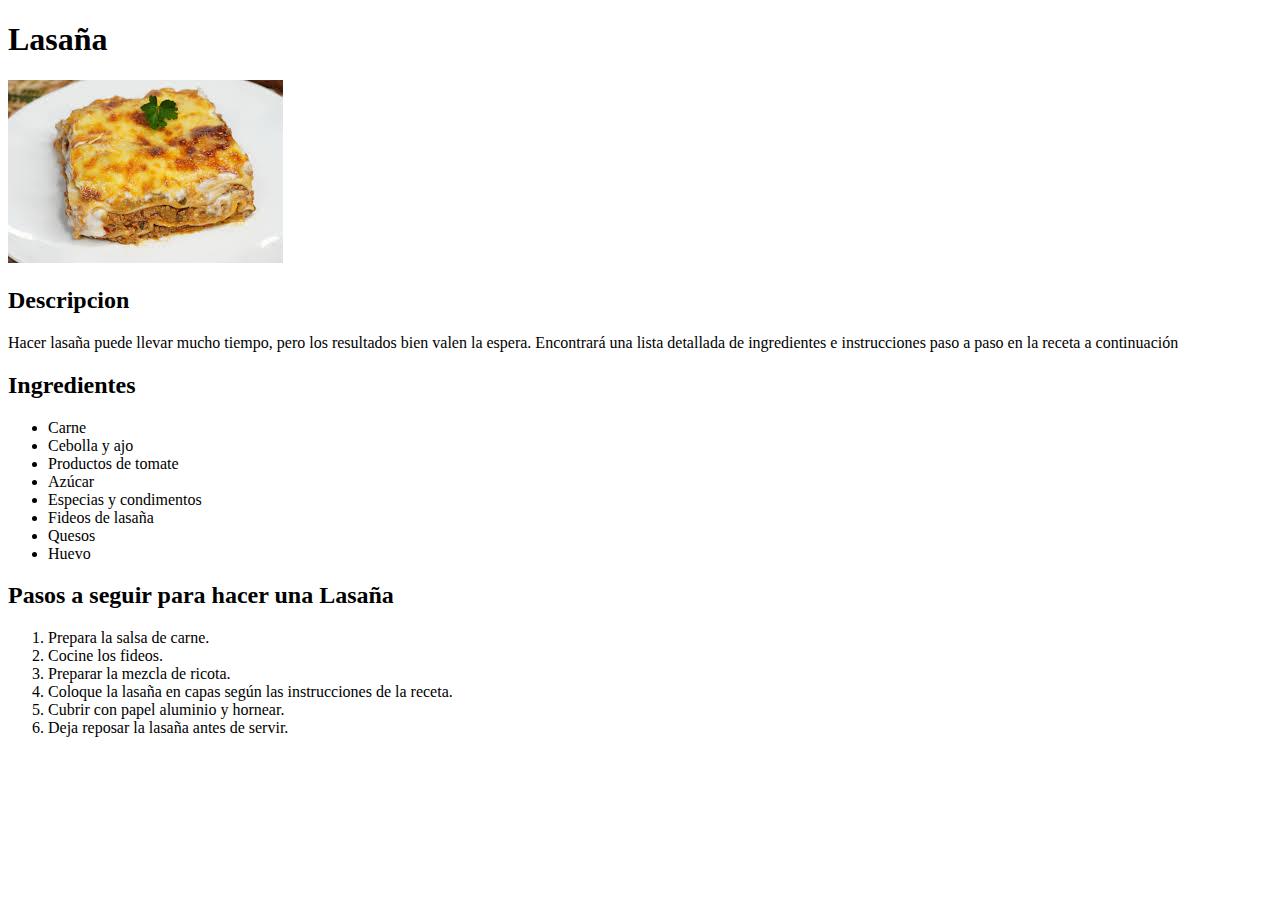
==== resetas/lasagna.html @ 8dd662db "Agrege una pagina de resetas y una carpeta" ====
<!DOCTYPE html>
<html lang="en">
<head>
    <meta charset="UTF-8">
    <meta name="viewport" content="width=device-width, initial-scale=1.0">
    <title>Document</title>
</head>
<body>
    <h1>Lasaña</h1>
    <img src="../images/lasañaimagen.jpeg">
    <h2>Descripcion</h2>
    <p>Hacer lasaña puede llevar mucho tiempo, pero los resultados bien valen la espera. Encontrará una lista detallada de ingredientes e instrucciones paso a paso en la receta a continuación</p>
    
    <h2>Ingredientes</h2>
    <ul>
        <li>Carne</li>
        <li>Cebolla y ajo</li>
        <li>Productos de tomate</li>
        <li>Azúcar</li>
        <li>Especias y condimentos</li>
        <li>Fideos de lasaña</li>
        <li>Quesos</li>
        <li>Huevo</li>
    </ul>

    <h2>Pasos a seguir para hacer una Lasaña</h2>

    <ol>
        <li>Prepara la salsa de carne.</li>
        <li>Cocine los fideos.</li>
        <li>Preparar la mezcla de ricota.</li>
        <li>Coloque la lasaña en capas según las instrucciones de la receta.</li>
        <li>Cubrir con papel aluminio y hornear.</li>
        <li>Deja reposar la lasaña antes de servir.</li>
    
    </ol>

</body>
</html>
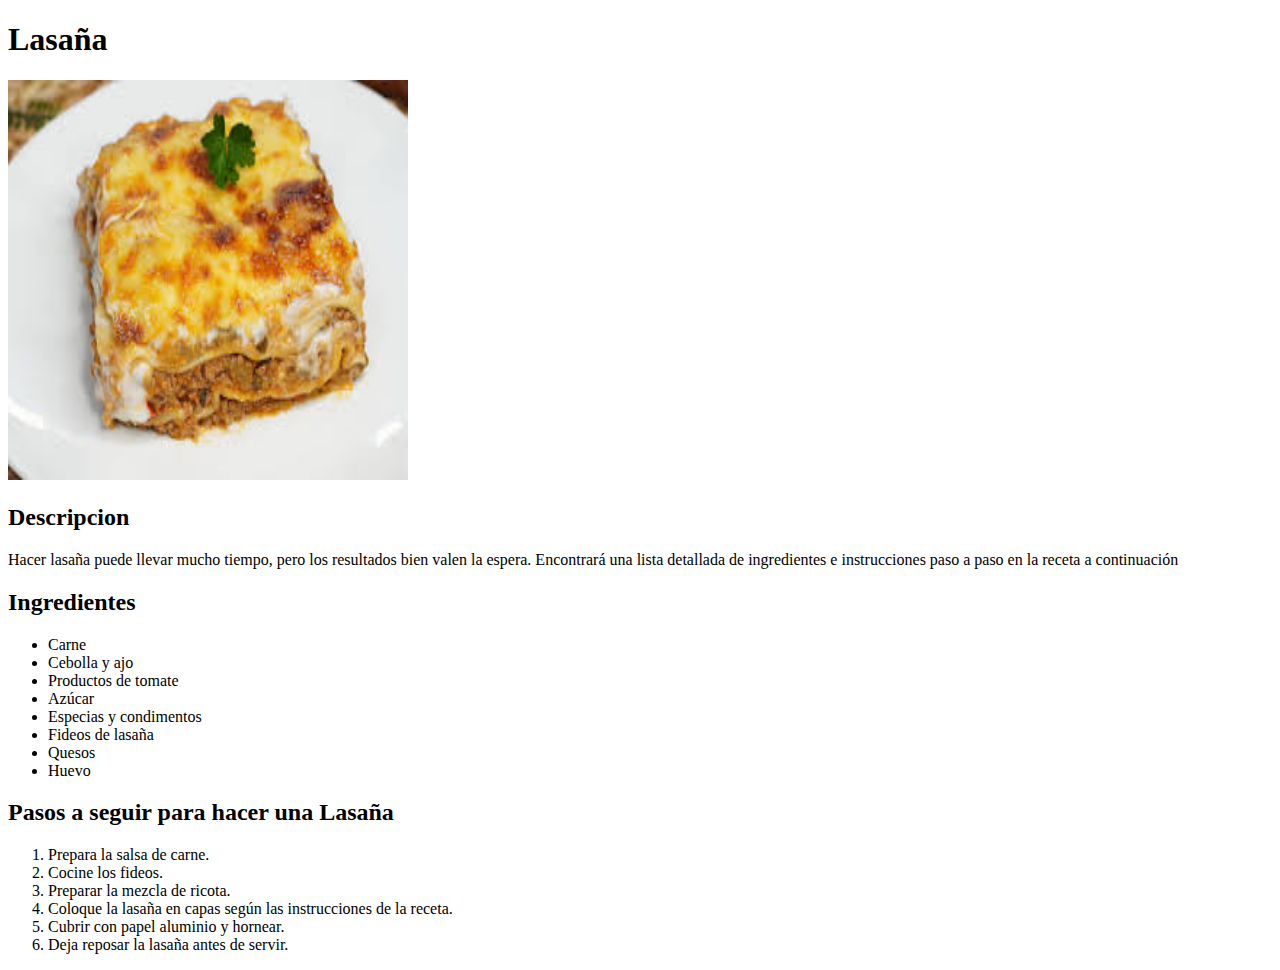
==== commit 18019e8b: "Finalizacion del Proyecto html" ====
--- a/resetas/lasagna.html
+++ b/resetas/lasagna.html
@@ -7,7 +7,7 @@
 </head>
 <body>
     <h1>Lasaña</h1>
-    <img src="../images/lasañaimagen.jpeg">
+    <img src="../images/lasañaimagen.jpeg" width="400" height="400">
     <h2>Descripcion</h2>
     <p>Hacer lasaña puede llevar mucho tiempo, pero los resultados bien valen la espera. Encontrará una lista detallada de ingredientes e instrucciones paso a paso en la receta a continuación</p>
     
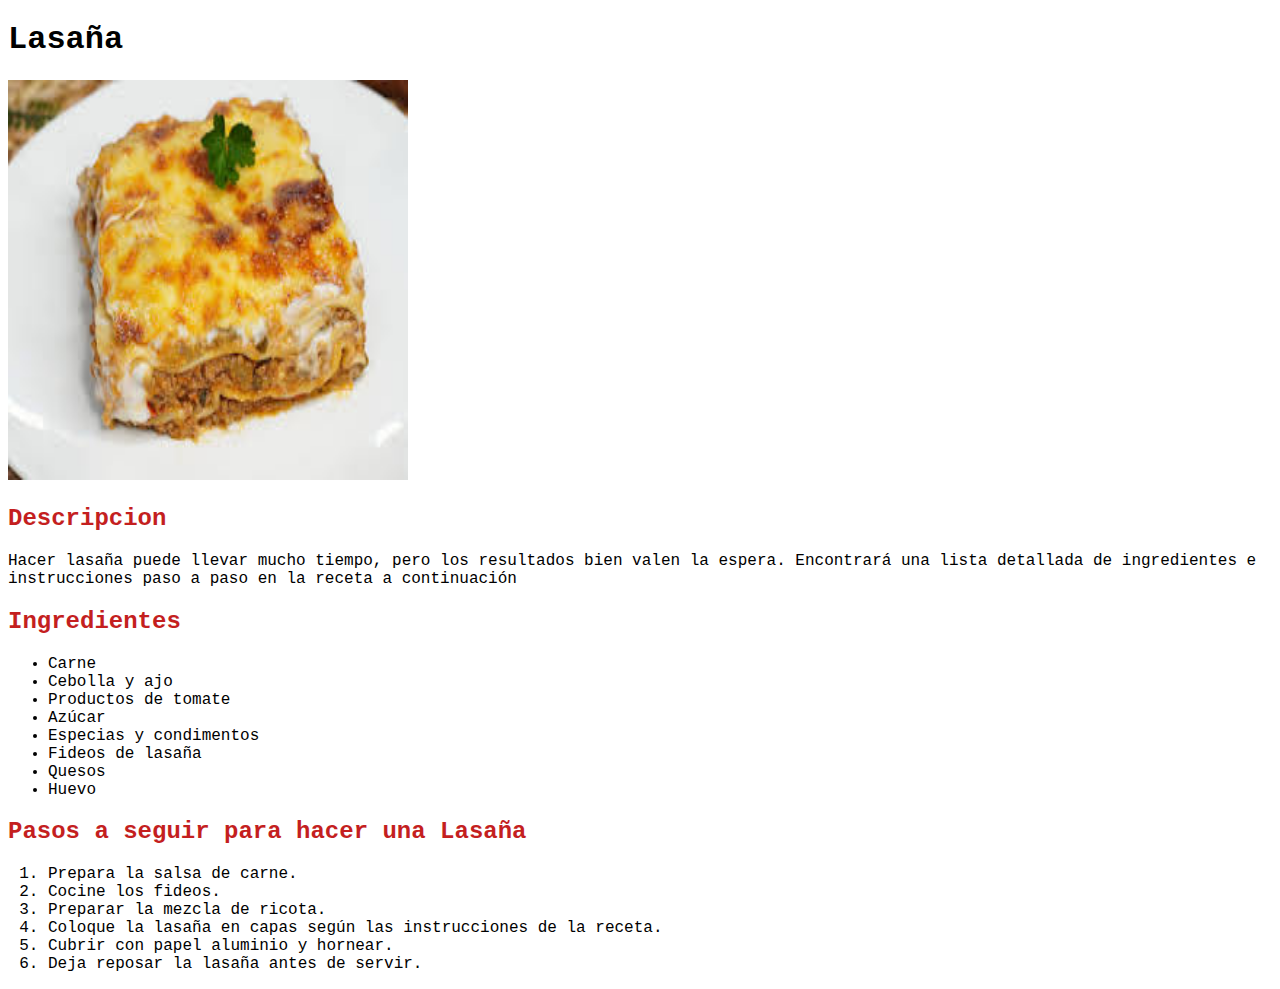
==== commit a328a3dc: "le agrege estilos ala pagina de resetas" ====
--- a/resetas/lasagna.html
+++ b/resetas/lasagna.html
@@ -1,6 +1,7 @@
 <!DOCTYPE html>
 <html lang="en">
 <head>
+    <link rel="stylesheet" href="../estilos.css">
     <meta charset="UTF-8">
     <meta name="viewport" content="width=device-width, initial-scale=1.0">
     <title>Document</title>
--- a/estilos.css
+++ b/estilos.css
@@ -0,0 +1,24 @@
+#titulo{
+    font-size: 100px;
+    font-family: Arial, Helvetica, sans-serif;
+}
+
+.imagencosinero{
+    width: 500px;
+    height: auto;
+}
+
+.resetas{
+    font-size: 30px;
+    font-weight: bold;
+    color: rgb(0, 225, 255) ;
+}
+
+h2{
+    font-family: 'Courier New', Courier, monospace;
+    color: rgb(196, 31, 31);
+}
+
+* {
+    font-family: 'Courier New', Courier, monospace;
+}